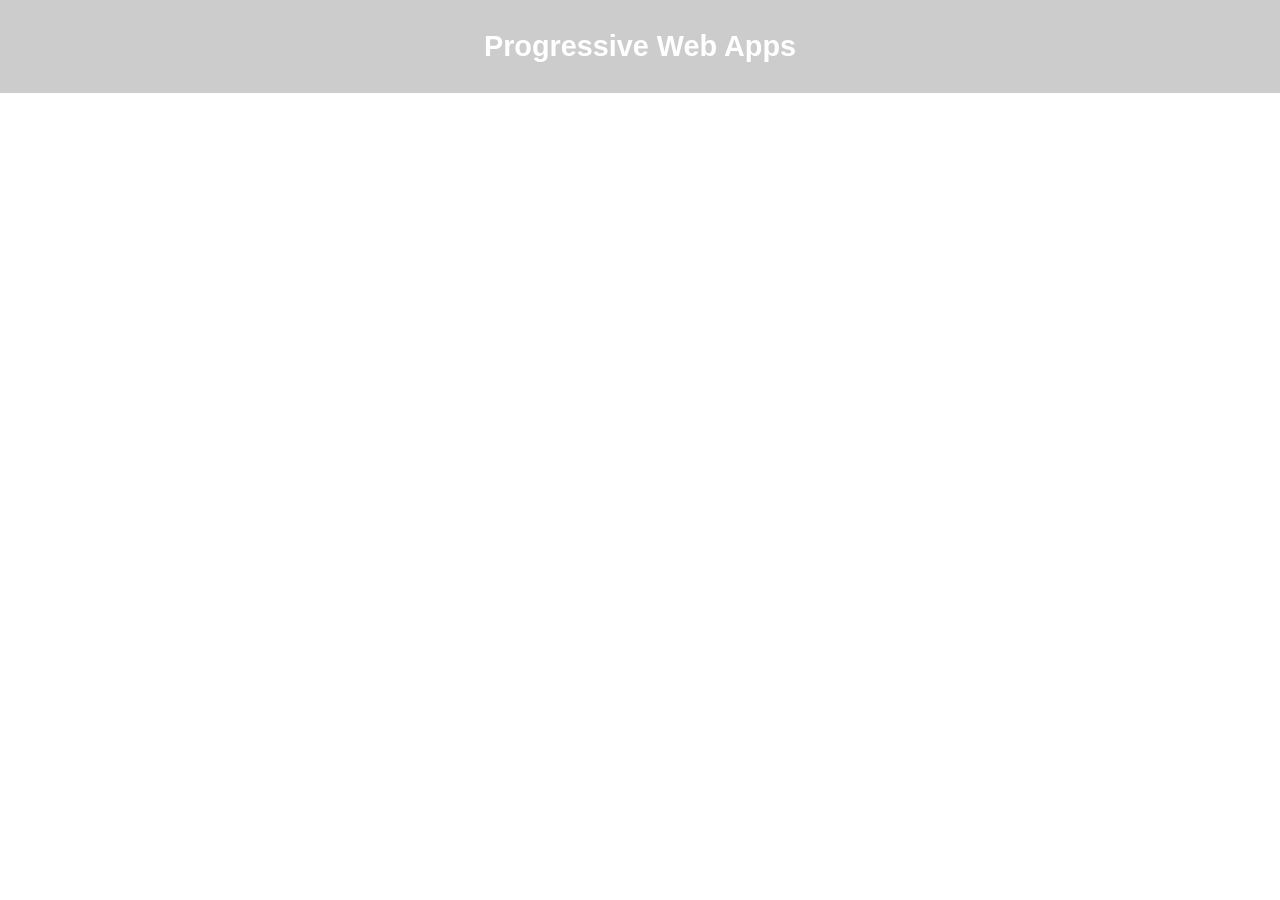
==== index.html @ 891f32a7 "feat: first init" ====
<!DOCTYPE html>
<html lang="en">
  <head>
    <meta charset="UTF-8" />
    <meta name="viewport" content="width=device-width, initial-scale=1.0 />
    <meta http-equiv="X-UA-Compatible" content="ie=edge" />
    <title>Progressive Web Apps</title>
    <link rel="stylesheet" href="/src/css/app.css" />
    <link rel="manifest" href="/manifest.webmanifest" />
    <link rel="apple-touch-icon" href=“/images/icons/icon-192x192.png” />
  </head>
  <body>
    <div class="title">
      <h1>Progressive Web Apps</h1>
    </div>
    <div class="content">
      <div class="course-feature" id="installable">
        <p>They're installable (without an App Store)!</p>
      </div>
      <div class="course-feature" id="offline">
        <p>They can work offline!</p>
      </div>
      <div class="course-feature" id="responsive">
        <p>They look good on any device</p>
      </div>
      <div class="course-feature" id="push">
        <p>You can receive Push Messages...</p>
      </div>
      <div class="course-feature" id="notifications">
        <p>...and show Notifications</p>
      </div>
      <div class="course-feature" id="native-features">
        <p>PWAs can access native device features like the Camera</p>
      </div>
      <div class="course-feature" id="more">
        <p>And so much more!</p>
      </div>
    </div>
    <div class="start-over">
      <button>Start Again!</button>
    </div>
    <script src="/src/js/app.js"></script>
  </body>
</html>
---- src/css/app.css ----
body,
html {
    margin: 0;
    font-family: Arial, sans-serif;
}

.animate-in {
    animation: fade-slide 1.5s forwards;
}

.title {
    width: 100%;
    background-color: #ccc;
    text-align: center;
    padding: 30px 0;
}

.title h1 {
    margin: 0;
    color: white;
    font-size: 1.8em;
}

.title,
.course-feature {
    opacity: 0;
}

.content,
.start-over {
    margin: 5px auto;
    text-align: center;
    width: 80%;
    max-width: 500px;
}

.course-feature {
    padding: 2px;
    -webkit-box-shadow: 2px 2px 1px #ccc;
    -moz-box-shadow: 2px 2px 1px #ccc;
    box-shadow: 2px 2px 1px #ccc;
}

.course-feature {
    margin: 10px auto;
}

#installable {
    background-color: #d3ff7b;
}

#offline {
    background-color: #9ce9ff;
}

#responsive {
    background-color: #ffaf8a;
}

#push {
    background-color: #fff395;
}

#notifications {
    background-color: #ffcedf;
}

#native-features {
    background-color: #ddb5ff;
}

#more {
    background-color: #afffc3;
}

.start-over button {
    background-color: #fa923f;
    border: 1px solid #fa923f;
    -webkit-box-shadow: 2px 2px 2px #ccc;
    -moz-box-shadow: 2px 2px 2px #ccc;
    box-shadow: 2px 2px 2px #ccc;
    padding: 5px;
    color: white;
    opacity: 0;
    cursor: pointer;
    outline: none;
}

.start-over button:hover {
    background-color: #ff7f16;
}

@keyframes fade-slide {
    0% {
        opacity: 0;
        transform: translateY(50px);
    }

    100% {
        opacity: 1;
        transform: translateY(0);
    }
}
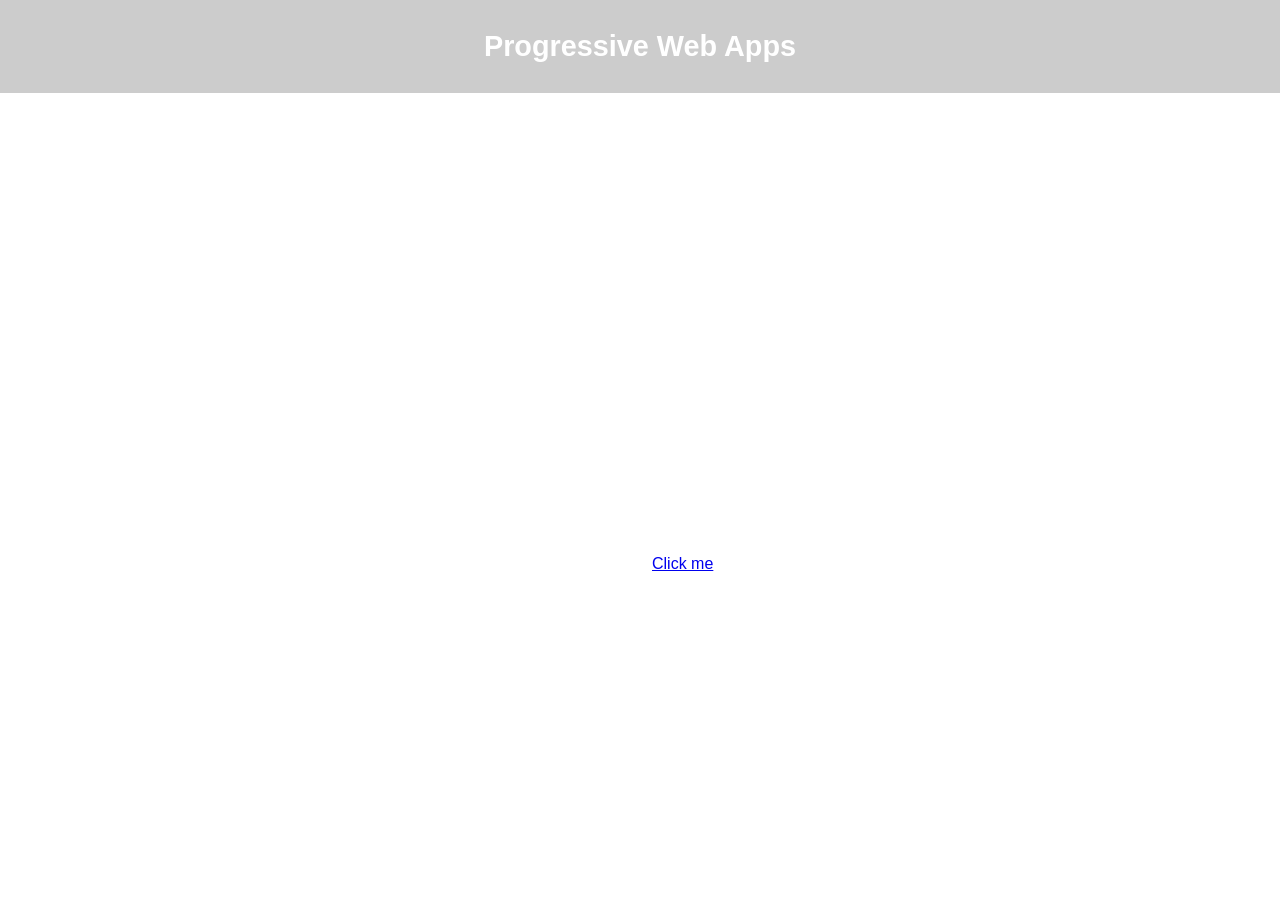
==== commit e5dd6b89: "feat: offline page (not finished)" ====
--- a/index.html
+++ b/index.html
@@ -1,44 +1,49 @@
+<!-- https://web.dev/articles/offline-cookbook -->
 <!DOCTYPE html>
 <html lang="en">
-  <head>
-    <meta charset="UTF-8" />
-    <meta name="viewport" content="width=device-width, initial-scale=1.0 />
-    <meta http-equiv="X-UA-Compatible" content="ie=edge" />
-    <title>Progressive Web Apps</title>
-    <link rel="stylesheet" href="/src/css/app.css" />
-    <link rel="manifest" href="/manifest.webmanifest" />
-    <link rel="apple-touch-icon" href=“/images/icons/icon-192x192.png” />
-  </head>
-  <body>
-    <div class="title">
-      <h1>Progressive Web Apps</h1>
+
+<head>
+  <meta charset="UTF-8" />
+  <meta name="viewport" content="width=device-width, initial-scale=1.0 />
+    <meta http-equiv=" X-UA-Compatible" content="ie=edge" />
+  <title>Progressive Web Apps</title>
+  <link rel="stylesheet" href="/src/css/app.css" />
+  <link rel="manifest" href="/manifest.webmanifest" />
+  <link rel="apple-touch-icon" href=“/images/icons/icon-192x192.png” />
+</head>
+
+<body>
+  <div class="title">
+    <h1>Progressive Web Apps</h1>
+  </div>
+  <div class="content">
+    <div class="course-feature" id="installable">
+      <p>They're installable (without an App Store)!</p>
     </div>
-    <div class="content">
-      <div class="course-feature" id="installable">
-        <p>They're installable (without an App Store)!</p>
-      </div>
-      <div class="course-feature" id="offline">
-        <p>They can work offline!</p>
-      </div>
-      <div class="course-feature" id="responsive">
-        <p>They look good on any device</p>
-      </div>
-      <div class="course-feature" id="push">
-        <p>You can receive Push Messages...</p>
-      </div>
-      <div class="course-feature" id="notifications">
-        <p>...and show Notifications</p>
-      </div>
-      <div class="course-feature" id="native-features">
-        <p>PWAs can access native device features like the Camera</p>
-      </div>
-      <div class="course-feature" id="more">
-        <p>And so much more!</p>
-      </div>
+    <div class="course-feature" id="offline">
+      <p>They can work offline!</p>
     </div>
-    <div class="start-over">
-      <button>Start Again!</button>
+    <div class="course-feature" id="responsive">
+      <p>They look good on any device</p>
     </div>
-    <script src="/src/js/app.js"></script>
-  </body>
-</html>
+    <div class="course-feature" id="push">
+      <p>You can receive Push Messages...</p>
+    </div>
+    <div class="course-feature" id="notifications">
+      <p>...and show Notifications</p>
+    </div>
+    <div class="course-feature" id="native-features">
+      <p>PWAs can access native device features like the Camera</p>
+    </div>
+    <div class="course-feature" id="more">
+      <p>And so much more!</p>
+    </div>
+  </div>
+  <div class="start-over">
+    <button>Start Again!</button>
+    <a href="/what.html">Click me</a>
+  </div>
+  <script src="/src/js/app.js"></script>
+</body>
+
+</html>
